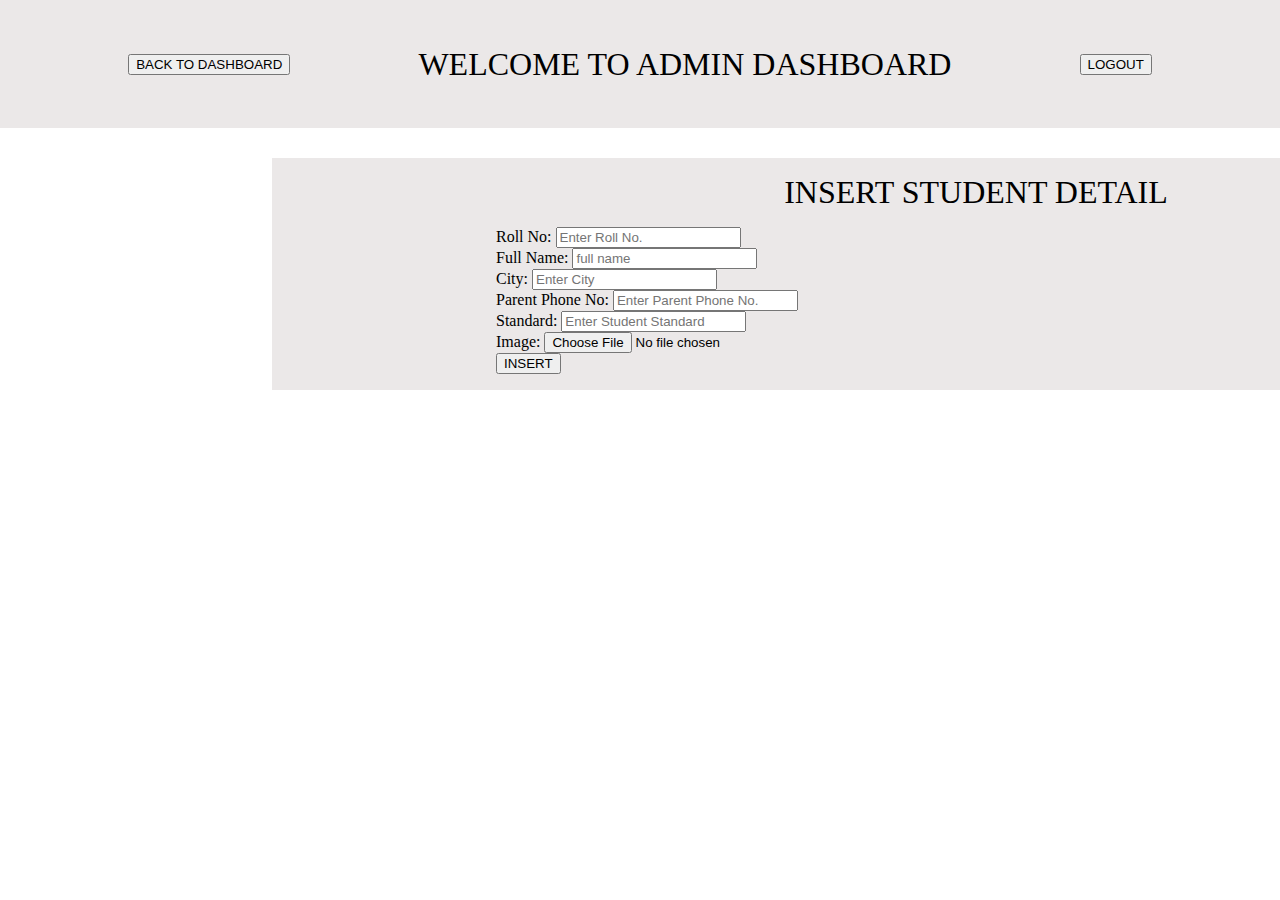
==== SQL injection UI/UI design/insertPage/insertStudentDetailPage.html @ cfbb6497 "Added UI Pages" ====
<!DOCTYPE html>
<html lang="en">
<head>
    <meta charset="UTF-8">
    <meta http-equiv="X-UA-Compatible" content="IE=edge">
    <meta name="viewport" content="width=device-width, initial-scale=1.0">
    <title>Document</title>
    <!-- CSS only -->
    <link href="https://cdn.jsdelivr.net/npm/bootstrap@5.1.3/dist/css/bootstrap.min.css" rel="stylesheet" integrity="sha384-1BmE4kWBq78iYhFldvKuhfTAU6auU8tT94WrHftjDbrCEXSU1oBoqyl2QvZ6jIW3" crossorigin="anonymous">
    <link rel="stylesheet" href="insertStudentDetail.style.css">
</head>
<body>
    <div class="header">
        <div class="dashboard-return-button"><button type="button" class="btn btn-success">BACK TO DASHBOARD</button></div>
        <div class="header-content"><p>WELCOME TO ADMIN DASHBOARD</p></div>
        <div class="logout-button"><button type="button" class="btn btn-success">LOGOUT</button></div>
    </div>
    <div class="main">
        <div class="content">INSERT STUDENT DETAIL</div>
        <div class="mb-3">
            <label for="exampleFormControlInput1" class="form-label">Roll No:</label>
            <input type="text" class="form-control" id="exampleFormControlInput1" placeholder="Enter Roll No.">
        </div>
        <div class="mb-3">
            <label for="exampleFormControlInput1" class="form-label">Full Name:</label>
            <input type="text" class="form-control" id="exampleFormControlInput1" placeholder="full name">
        </div>
        <div class="mb-3">
            <label for="exampleFormControlInput1" class="form-label">City:</label>
            <input type="text" class="form-control" id="exampleFormControlInput1" placeholder="Enter City">
        </div>
        <div class="mb-3">
            <label for="exampleFormControlInput1" class="form-label">Parent Phone No:</label>
            <input type="number" class="form-control" id="exampleFormControlInput1" placeholder="Enter Parent Phone No.">
        </div>
        <div class="mb-3">
            <label for="exampleFormControlInput1" class="form-label">Standard:</label>
            <input type="text" class="form-control" id="exampleFormControlInput1" placeholder="Enter Student Standard">
        </div>
        <div class="mb-3">
            <label for="formFile" class="form-label">Image:</label>
            <input class="form-control" type="file" id="formFile">
        </div>
        <div class="insert-button"><button type="button" class="btn btn-success">INSERT</button></div>
    </div>
</body>
</html>
---- SQL injection UI/UI design/insertPage/insertStudentDetail.style.css ----
body{
    margin: 0;
}
.header{
    background-color: rgb(235, 232, 232);
    height: 8rem;
    display: flex;
    align-items: center;
    justify-content: space-evenly;
}
.header p{
    font-size: 2rem;

}
.main{
    margin-top: 1.9rem;
    background-color: rgb(235, 232, 232);
    width: 60rem;
    padding: 1rem 14rem;
    margin-left: 17rem;
}
.content{
    font-size: 2rem;
    text-align: center;
    padding-bottom: 1rem;
}
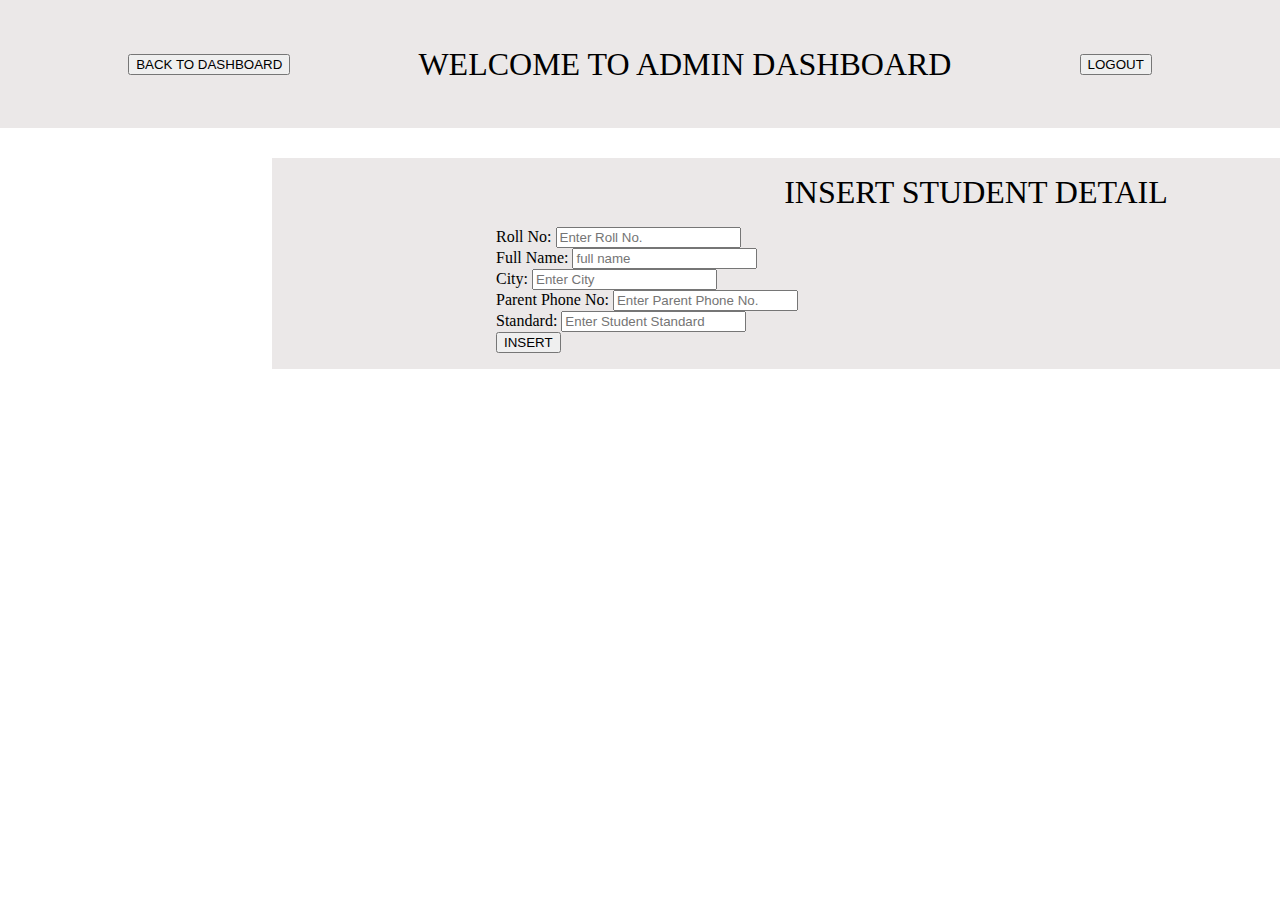
==== commit 0619ac93: "Added dashboard,insert and update pages" ====
--- a/SQL injection UI/UI design/insertPage/insertStudentDetailPage.html
+++ b/SQL injection UI/UI design/insertPage/insertStudentDetailPage.html
@@ -1,47 +1,44 @@
-<!DOCTYPE html>
-<html lang="en">
-<head>
-    <meta charset="UTF-8">
-    <meta http-equiv="X-UA-Compatible" content="IE=edge">
-    <meta name="viewport" content="width=device-width, initial-scale=1.0">
-    <title>Document</title>
-    <!-- CSS only -->
-    <link href="https://cdn.jsdelivr.net/npm/bootstrap@5.1.3/dist/css/bootstrap.min.css" rel="stylesheet" integrity="sha384-1BmE4kWBq78iYhFldvKuhfTAU6auU8tT94WrHftjDbrCEXSU1oBoqyl2QvZ6jIW3" crossorigin="anonymous">
-    <link rel="stylesheet" href="insertStudentDetail.style.css">
-</head>
-<body>
-    <div class="header">
-        <div class="dashboard-return-button"><button type="button" class="btn btn-success">BACK TO DASHBOARD</button></div>
-        <div class="header-content"><p>WELCOME TO ADMIN DASHBOARD</p></div>
-        <div class="logout-button"><button type="button" class="btn btn-success">LOGOUT</button></div>
-    </div>
-    <div class="main">
-        <div class="content">INSERT STUDENT DETAIL</div>
-        <div class="mb-3">
-            <label for="exampleFormControlInput1" class="form-label">Roll No:</label>
-            <input type="text" class="form-control" id="exampleFormControlInput1" placeholder="Enter Roll No.">
-        </div>
-        <div class="mb-3">
-            <label for="exampleFormControlInput1" class="form-label">Full Name:</label>
-            <input type="text" class="form-control" id="exampleFormControlInput1" placeholder="full name">
-        </div>
-        <div class="mb-3">
-            <label for="exampleFormControlInput1" class="form-label">City:</label>
-            <input type="text" class="form-control" id="exampleFormControlInput1" placeholder="Enter City">
-        </div>
-        <div class="mb-3">
-            <label for="exampleFormControlInput1" class="form-label">Parent Phone No:</label>
-            <input type="number" class="form-control" id="exampleFormControlInput1" placeholder="Enter Parent Phone No.">
-        </div>
-        <div class="mb-3">
-            <label for="exampleFormControlInput1" class="form-label">Standard:</label>
-            <input type="text" class="form-control" id="exampleFormControlInput1" placeholder="Enter Student Standard">
-        </div>
-        <div class="mb-3">
-            <label for="formFile" class="form-label">Image:</label>
-            <input class="form-control" type="file" id="formFile">
-        </div>
-        <div class="insert-button"><button type="button" class="btn btn-success">INSERT</button></div>
-    </div>
-</body>
+<!DOCTYPE html>
+<html lang="en">
+<head>
+    <meta charset="UTF-8">
+    <meta http-equiv="X-UA-Compatible" content="IE=edge">
+    <meta name="viewport" content="width=device-width, initial-scale=1.0">
+    <title>Document</title>
+    <!-- CSS only -->
+    <link href="https://cdn.jsdelivr.net/npm/bootstrap@5.1.3/dist/css/bootstrap.min.css" rel="stylesheet" integrity="sha384-1BmE4kWBq78iYhFldvKuhfTAU6auU8tT94WrHftjDbrCEXSU1oBoqyl2QvZ6jIW3" crossorigin="anonymous">
+    <link rel="stylesheet" href="insertStudentDetail.style.css">
+</head>
+<body>
+    <div class="header">
+        <div class="dashboard-return-button"><button type="button" class="btn btn-success">BACK TO DASHBOARD</button></div>
+        <div class="header-content"><p>WELCOME TO ADMIN DASHBOARD</p></div>
+        <div class="logout-button"><button type="button" class="btn btn-success">LOGOUT</button></div>
+    </div>
+    <div class="main">
+        <div class="content">INSERT STUDENT DETAIL</div>
+        <div class="mb-3">
+            <label for="exampleFormControlInput1" class="form-label">Roll No:</label>
+            <input type="text" class="form-control" id="exampleFormControlInput1" placeholder="Enter Roll No.">
+        </div>
+        <div class="mb-3">
+            <label for="exampleFormControlInput1" class="form-label">Full Name:</label>
+            <input type="text" class="form-control" id="exampleFormControlInput1" placeholder="full name">
+        </div>
+        <div class="mb-3">
+            <label for="exampleFormControlInput1" class="form-label">City:</label>
+            <input type="text" class="form-control" id="exampleFormControlInput1" placeholder="Enter City">
+        </div>
+        <div class="mb-3">
+            <label for="exampleFormControlInput1" class="form-label">Parent Phone No:</label>
+            <input type="number" class="form-control" id="exampleFormControlInput1" placeholder="Enter Parent Phone No.">
+        </div>
+        <div class="mb-3">
+            <label for="exampleFormControlInput1" class="form-label">Standard:</label>
+            <input type="text" class="form-control" id="exampleFormControlInput1" placeholder="Enter Student Standard">
+        </div>
+    
+        <div class="insert-button"><button type="button" class="btn btn-success">INSERT</button></div>
+    </div>
+</body>
 </html>--- a/SQL injection UI/UI design/insertPage/insertStudentDetail.style.css
+++ b/SQL injection UI/UI design/insertPage/insertStudentDetail.style.css
@@ -1,26 +1,26 @@
-body{
-    margin: 0;
-}
-.header{
-    background-color: rgb(235, 232, 232);
-    height: 8rem;
-    display: flex;
-    align-items: center;
-    justify-content: space-evenly;
-}
-.header p{
-    font-size: 2rem;
-
-}
-.main{
-    margin-top: 1.9rem;
-    background-color: rgb(235, 232, 232);
-    width: 60rem;
-    padding: 1rem 14rem;
-    margin-left: 17rem;
-}
-.content{
-    font-size: 2rem;
-    text-align: center;
-    padding-bottom: 1rem;
+body{
+    margin: 0;
+}
+.header{
+    background-color: rgb(235, 232, 232);
+    height: 8rem;
+    display: flex;
+    align-items: center;
+    justify-content: space-evenly;
+}
+.header p{
+    font-size: 2rem;
+
+}
+.main{
+    margin-top: 1.9rem;
+    background-color: rgb(235, 232, 232);
+    width: 60rem;
+    padding: 1rem 14rem;
+    margin-left: 17rem;
+}
+.content{
+    font-size: 2rem;
+    text-align: center;
+    padding-bottom: 1rem;
 }